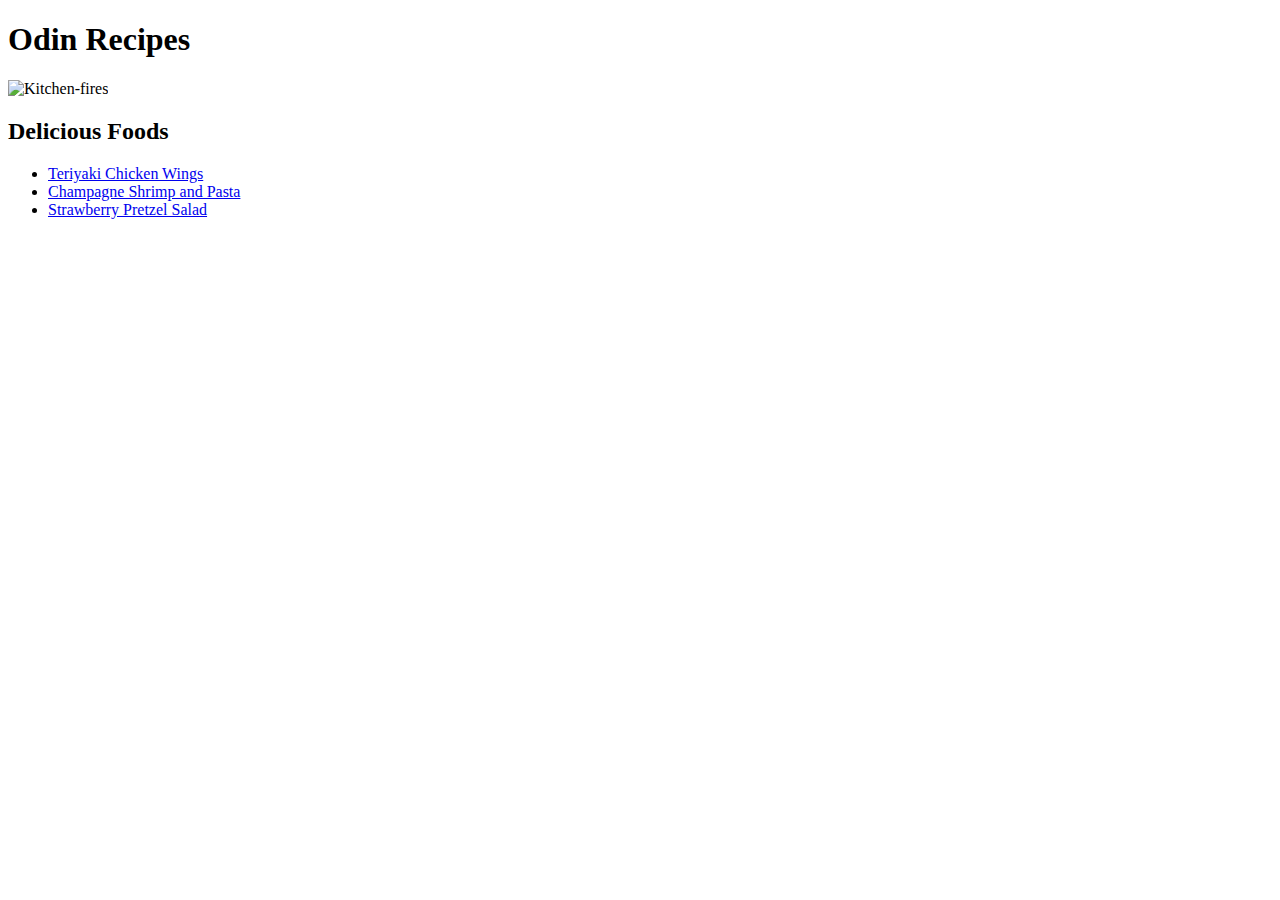
==== index.html @ cc33315e "Food Recipes Website without CSS" ====
<!DOCTYPE html>
<html lang="en">
<head>
    <meta charset="UTF-8">
    <meta http-equiv="X-UA-Compatible" content="IE=edge">
    <meta name="viewport" content="width=device-width, initial-scale=1.0">
    <title>Odin Recipes</title>
</head>
<body>
    <h1>Odin Recipes</h1>
    <img src="/odin-project/images/kitchen-fires.jpg" alt="Kitchen-fires">

    <h2>Delicious Foods</h2>
    <ul>
        <li><a href="recipes/chickenwings.html">Teriyaki Chicken Wings</a></li>
        <li><a href="recipes/ChampagneShrimpandPasta.html">Champagne Shrimp and Pasta</a></li>
        <li><a href="/odin-project/recipes/StrawberryPretzelSalad.html">Strawberry Pretzel Salad</a></li>
    </ul>
</body>
</html>
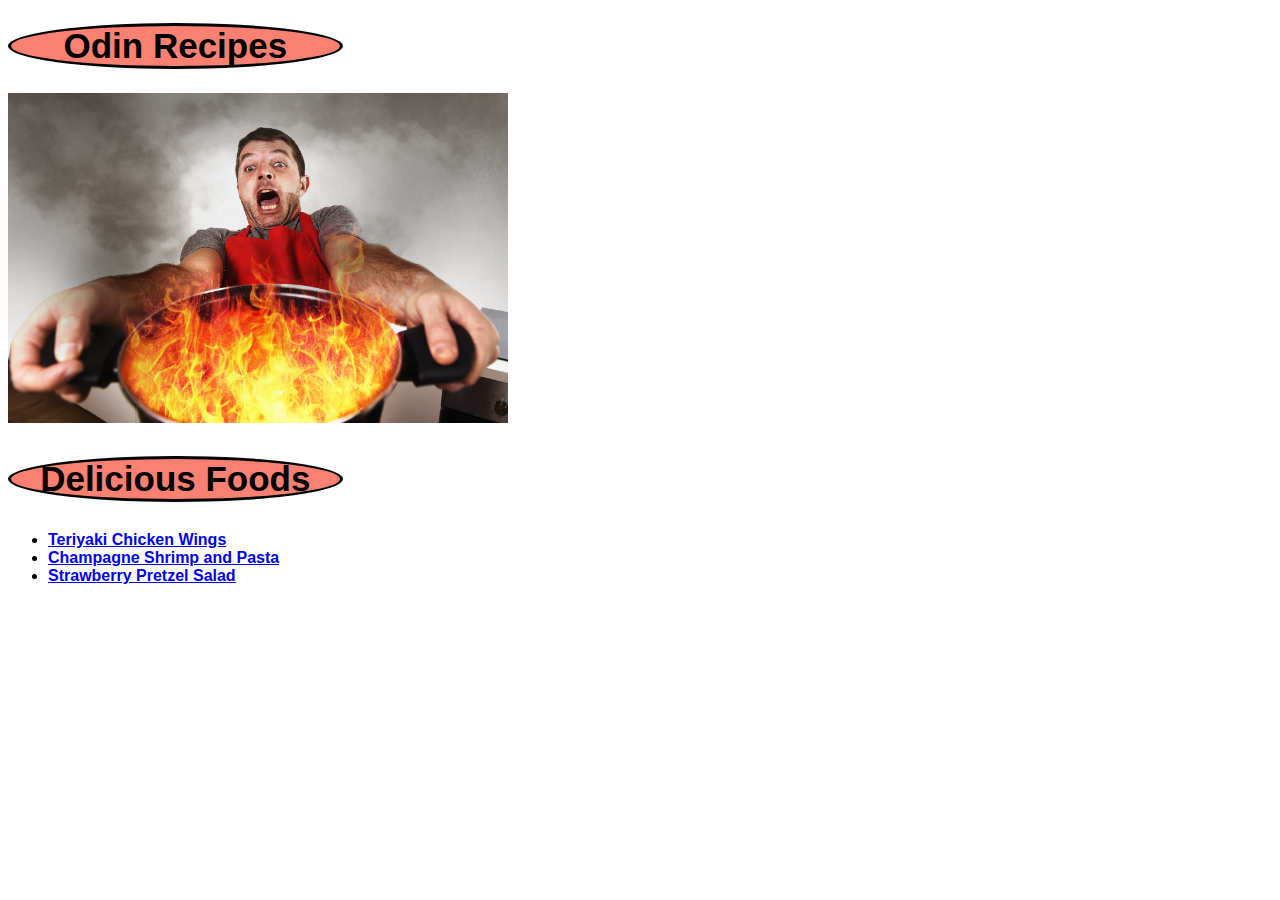
==== commit 8653221f: "CSS Changes" ====
--- a/index.html
+++ b/index.html
@@ -5,10 +5,11 @@
     <meta http-equiv="X-UA-Compatible" content="IE=edge">
     <meta name="viewport" content="width=device-width, initial-scale=1.0">
     <title>Odin Recipes</title>
+    <link rel="stylesheet" href="style.css">
 </head>
 <body>
     <h1>Odin Recipes</h1>
-    <img src="/odin-project/images/kitchen-fires.jpg" alt="Kitchen-fires">
+    <img src="images/kitchen-fires.jpg" alt="Kitchen-fires">
 
     <h2>Delicious Foods</h2>
     <ul>
--- a/style.css
+++ b/style.css
@@ -0,0 +1,24 @@
+body {
+    font-family: Arial, Helvetica, sans-serif;
+}
+
+h1, h2 {
+    background-color: salmon;
+    text-align: center;
+    border-color: black;
+    border-style: solid;
+    border-radius: 55%;
+    height: auto;
+    width: 26%;
+    font-size: 35px;
+}
+
+img{
+    height: auto;
+    width: 500px;
+}
+
+li {
+    font-weight: bold;
+}
+
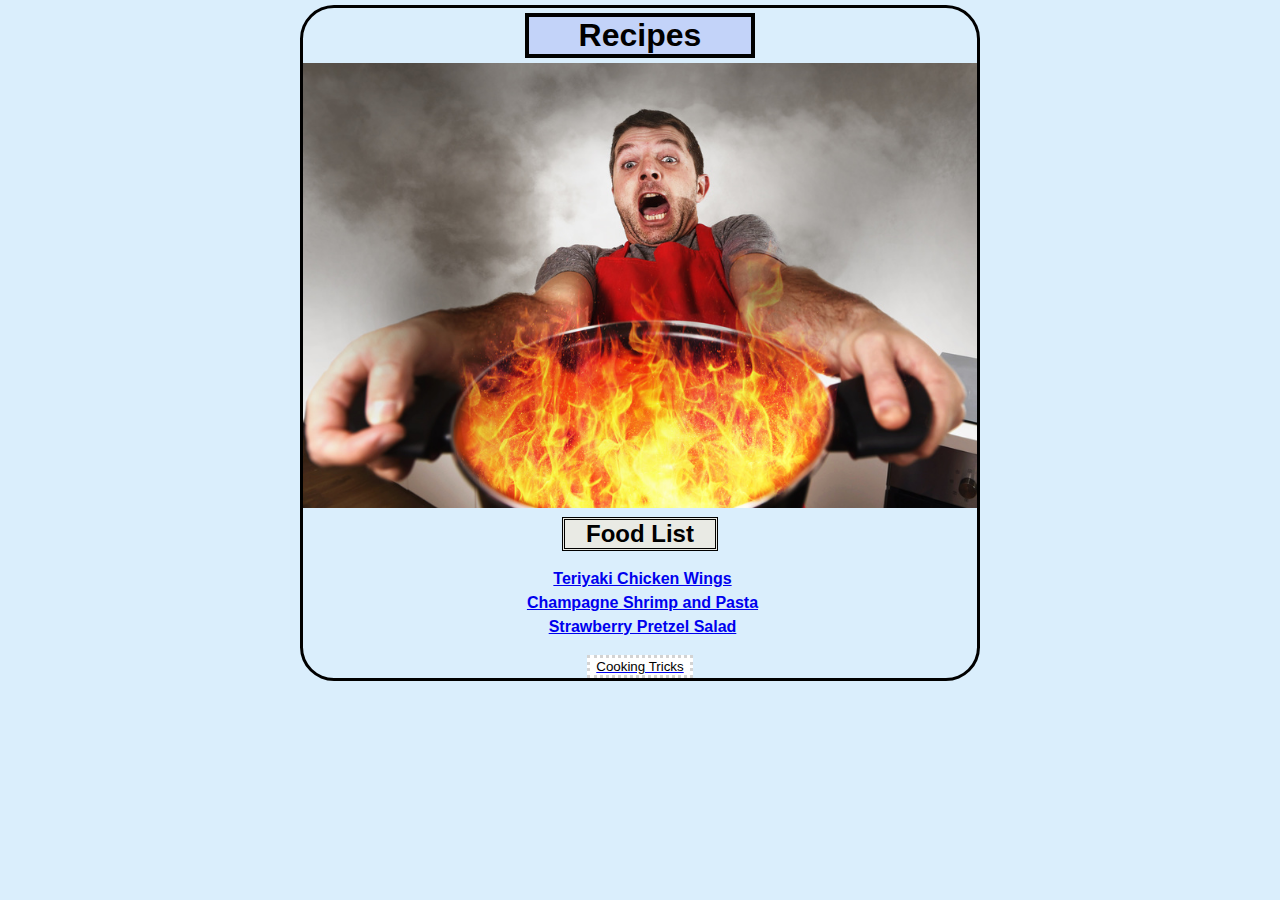
==== commit 1bb0f722: "CSS Changes" ====
--- a/index.html
+++ b/index.html
@@ -8,14 +8,29 @@
     <link rel="stylesheet" href="style.css">
 </head>
 <body>
-    <h1>Odin Recipes</h1>
-    <img src="images/kitchen-fires.jpg" alt="Kitchen-fires">
+<div class="bground">
+    <div class="title">
+        <h1>Recipes</h1>
+    </div>
 
-    <h2>Delicious Foods</h2>
-    <ul>
-        <li><a href="recipes/chickenwings.html">Teriyaki Chicken Wings</a></li>
-        <li><a href="recipes/ChampagneShrimpandPasta.html">Champagne Shrimp and Pasta</a></li>
-        <li><a href="/odin-project/recipes/StrawberryPretzelSalad.html">Strawberry Pretzel Salad</a></li>
-    </ul>
+    <div class="foto">   
+        <img src="images/kitchen-fires.jpg" alt="Kitchen-fires">
+    </div>
+
+    <div class="recipe">    
+        <h2>Food List</h2>
+        <ul>
+            <li><a href="recipes/chickenwings.html">Teriyaki Chicken Wings</a></li>
+            <li><a href="recipes/ChampagneShrimpandPasta.html">Champagne Shrimp and Pasta</a></li>
+            <li><a href="/odin-project/recipes/StrawberryPretzelSalad.html">Strawberry Pretzel Salad</a></li>
+        </ul>
+    </div>
+
+    <div class="tricks">
+        <a href="https://www.youtube.com/watch?v=dQw4w9WgXcQ"><button>Cooking Tricks</button></a>
+
+    </div>
+</div>
+
 </body>
 </html>--- a/style.css
+++ b/style.css
@@ -1,24 +1,57 @@
 body {
     font-family: Arial, Helvetica, sans-serif;
+    background-color: rgba(30, 154, 236, 0.164);
+    max-width: max-content;
+    margin: 0 auto;
+    border: 3px solid black;
+    border-radius: 5%;  
+    margin-top: 5px;
+    display: block;
+
 }
 
-h1, h2 {
-    background-color: salmon;
+/* .bground{
+
+} */
+
+.title h1 {
     text-align: center;
-    border-color: black;
-    border-style: solid;
-    border-radius: 55%;
-    height: auto;
-    width: 26%;
-    font-size: 35px;
+    border: 4px solid black;
+    margin: 5px auto;
+    background-color: rgba(118, 120, 241, 0.226);
+    box-sizing: border-box;
+    width: 230px;
 }
 
-img{
-    height: auto;
-    width: 500px;
+.foto img {
+    height: 445px;
+    width: auto;
 }
 
-li {
+.recipe h2 {
+    margin: 5px auto;
+    text-align: center;
+    background-color: rgba(255, 228, 196, 0.418);
+    border: 3px double black;
+    width: 150px;
+    height: auto;
+}
+
+.recipe ul li{
+    list-style-type: none;
+    text-align: center;
+    color: black;
+    padding: 3px;
+    margin-left: -35px;
     font-weight: bold;
 }
 
+button {
+    text-align: center;
+    radius: 50%;
+    margin: 0 auto;
+    display: block;
+    background-color: white;
+    border: 3px dotted lightgray;
+    
+}